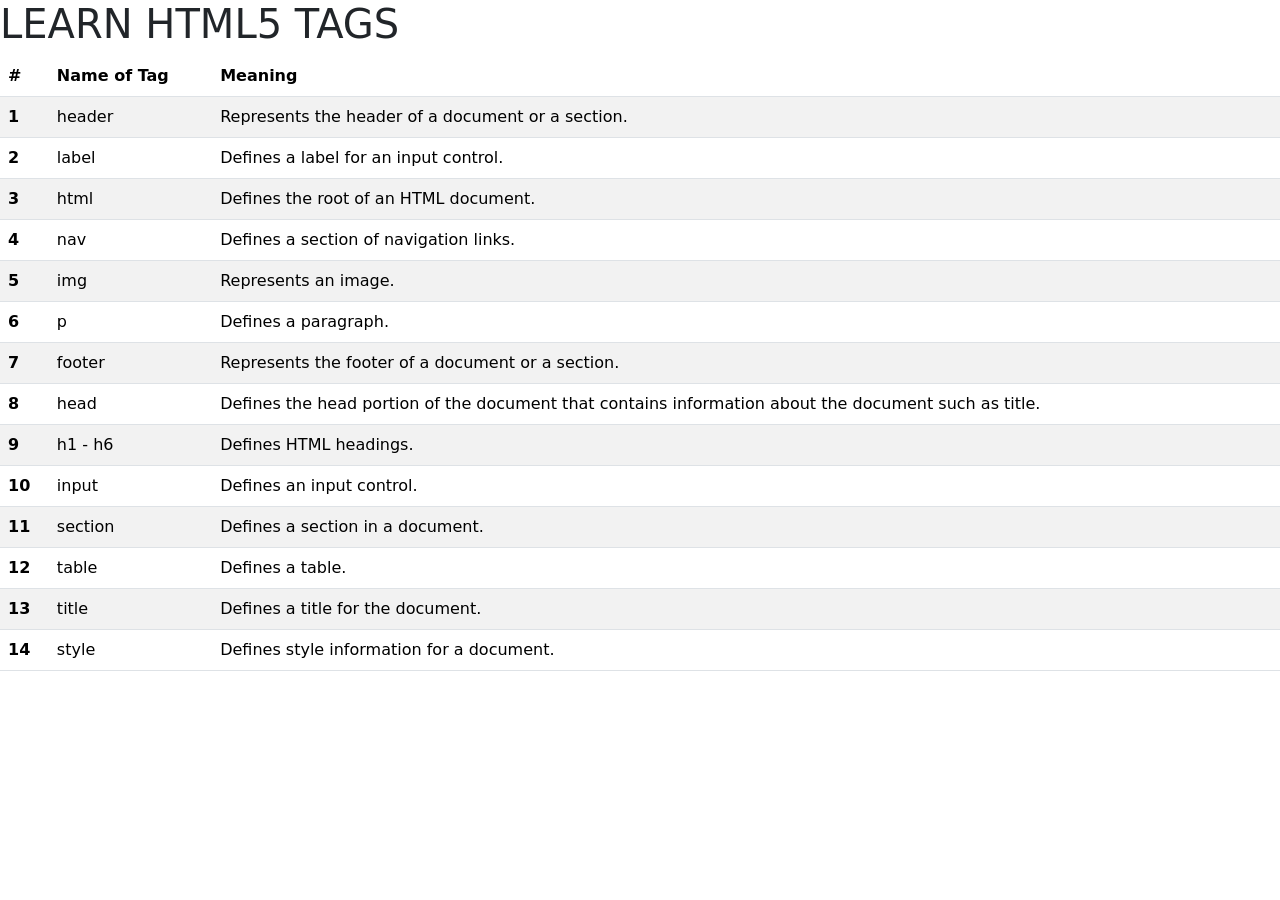
==== learn.html @ f1ef17a3 "first commit" ====
<!doctype html>
<html lang="en">
  <head>
    <meta charset="utf-8" />
    <meta name="viewport" content="width=device-width, initial-scale=1" />
    <title>Learn HTML5 Tags</title>
    <link
      href="https://cdn.jsdelivr.net/npm/bootstrap@5.3.8/dist/css/bootstrap.min.css"
      rel="stylesheet"
      integrity="sha384-sRIl4kxILFvY47J16cr9ZwB07vP4J8+LH7qKQnuqkuIAvNWLzeN8tE5YBujZqJLB"
      crossorigin="anonymous"
    />
  </head>
  <body>
    <header>
      <h1>LEARN HTML5 TAGS</h1>
    </header>

    <table class="table table-striped">
      <thead>
        <tr>
          <th scope="col">#</th>
          <th scope="col">Name of Tag</th>
          <th scope="col">Meaning</th>
        </tr>
      </thead>
      <tbody>
        <tr>
          <th scope="row">1</th>
          <td>header</td>
          <td>Represents the header of a document or a section.</td>
        </tr>
        <tr>
          <th scope="row">2</th>
          <td>label</td>
          <td>Defines a label for an input control.</td>
        </tr>
        <tr>
          <th scope="row">3</th>
          <td>html</td>
          <td>Defines the root of an HTML document.</td>
        </tr>
        <tr>
          <th scope="row">4</th>
          <td>nav</td>
          <td>Defines a section of navigation links.</td>
        </tr>
        <tr>
          <th scope="row">5</th>
          <td>img</td>
          <td>Represents an image.</td>
        </tr>
        <tr>
          <th scope="row">6</th>
          <td>p</td>
          <td>Defines a paragraph.</td>
        </tr>
        <tr>
          <th scope="row">7</th>
          <td>footer</td>
          <td>Represents the footer of a document or a section.</td>
        </tr>
        <tr>
          <th scope="row">8</th>
          <td>head</td>
          <td>
            Defines the head portion of the document that contains information
            about the document such as title.
          </td>
        </tr>
        <tr>
          <th scope="row">9</th>
          <td>h1 - h6</td>
          <td>Defines HTML headings.</td>
        </tr>
        <tr>
          <th scope="row">10</th>
          <td>input</td>
          <td>Defines an input control.</td>
        </tr>
        <tr>
          <th scope="row">11</th>
          <td>section</td>
          <td>Defines a section in a document.</td>
        </tr>
        <tr>
          <th scope="row">12</th>
          <td>table</td>
          <td>Defines a table.</td>
        </tr>
        <tr>
          <th scope="row">13</th>
          <td>title</td>
          <td>Defines a title for the document.</td>
        </tr>
        <tr>
          <th scope="row">14</th>
          <td>style</td>
          <td>Defines style information for a document.</td>
        </tr>
      </tbody>
    </table>
    <script
      src="https://cdn.jsdelivr.net/npm/bootstrap@5.3.8/dist/js/bootstrap.bundle.min.js"
      integrity="sha384-FKyoEForCGlyvwx9Hj09JcYn3nv7wiPVlz7YYwJrWVcXK/BmnVDxM+D2scQbITxI"
      crossorigin="anonymous"
    ></script>
  </body>
</html>
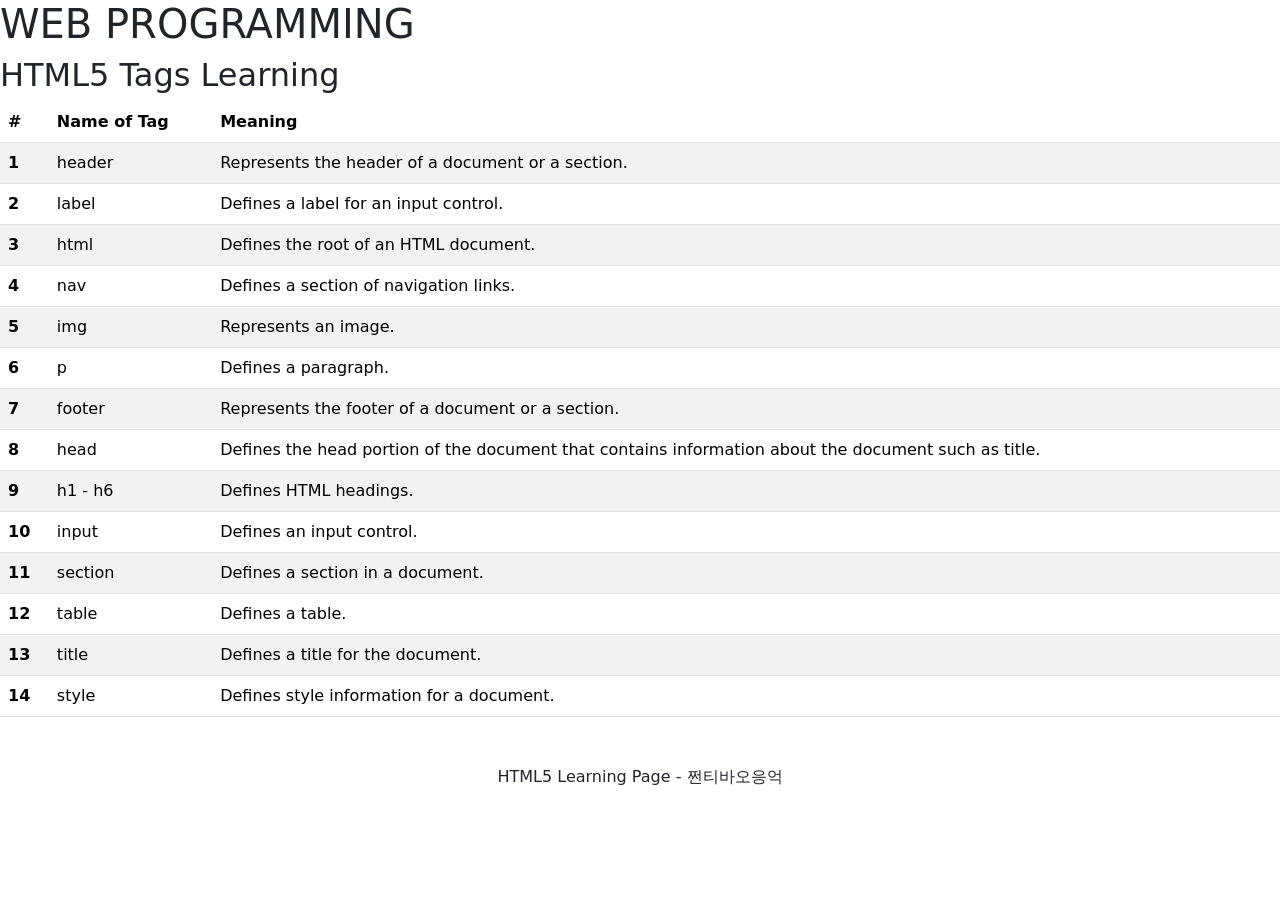
==== commit ea4f351f: "Add files via upload" ====
--- a/learn.html
+++ b/learn.html
@@ -13,7 +13,8 @@
   </head>
   <body>
     <header>
-      <h1>LEARN HTML5 TAGS</h1>
+      <h1>WEB PROGRAMMING</h1>
+      <h2>HTML5 Tags Learning</h2>
     </header>
 
     <table class="table table-striped">
@@ -100,6 +101,9 @@
         </tr>
       </tbody>
     </table>
+    <footer class="text-center mt-5 mb-3">
+      <p>HTML5 Learning Page - 쩐티바오응억</p>
+    </footer>
     <script
       src="https://cdn.jsdelivr.net/npm/bootstrap@5.3.8/dist/js/bootstrap.bundle.min.js"
       integrity="sha384-FKyoEForCGlyvwx9Hj09JcYn3nv7wiPVlz7YYwJrWVcXK/BmnVDxM+D2scQbITxI"
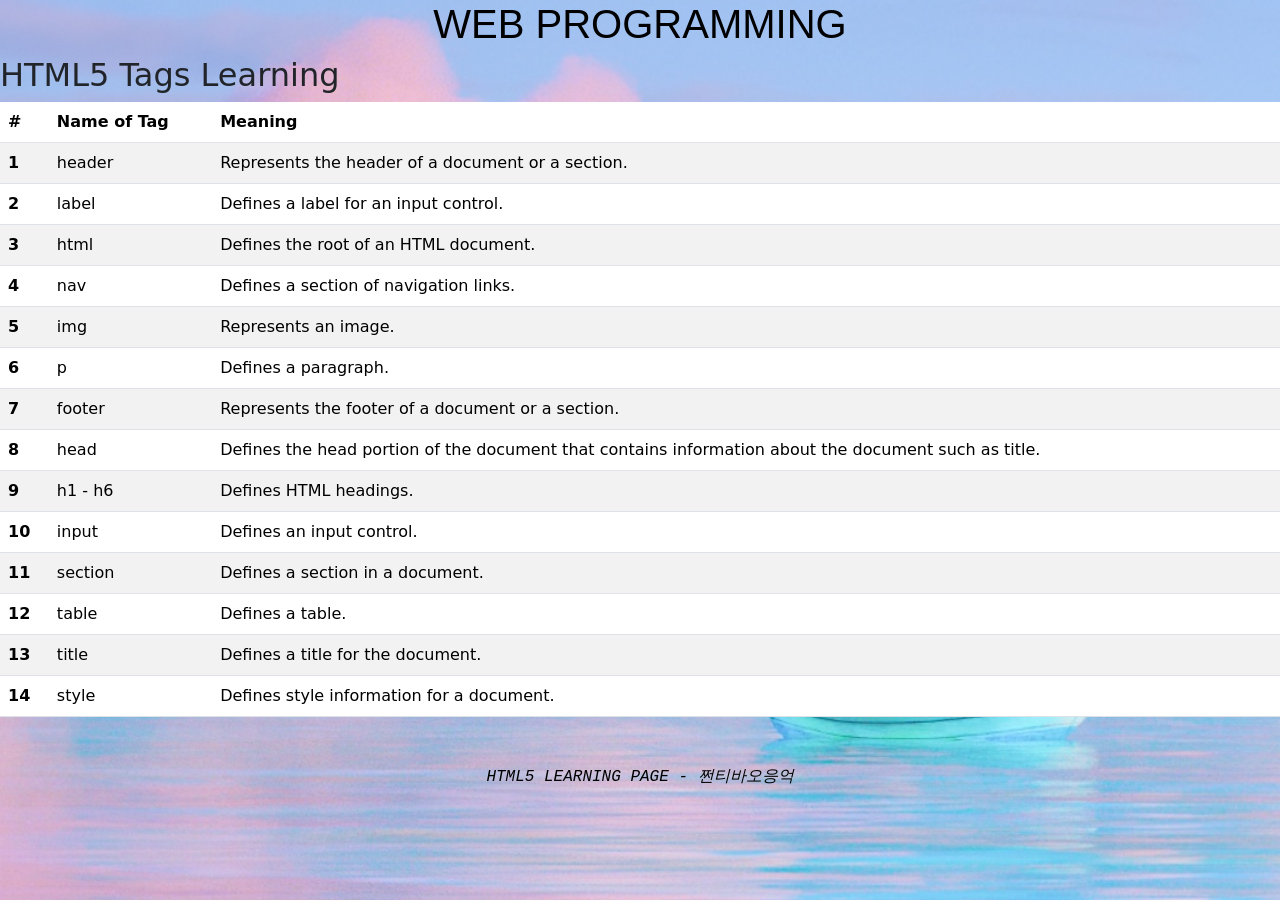
==== commit 52d620e8: "add pages" ====
--- a/learn.html
+++ b/learn.html
@@ -10,12 +10,11 @@
       integrity="sha384-sRIl4kxILFvY47J16cr9ZwB07vP4J8+LH7qKQnuqkuIAvNWLzeN8tE5YBujZqJLB"
       crossorigin="anonymous"
     />
+    <link rel="stylesheet" href="style.css" />
   </head>
   <body>
-    <header>
-      <h1>WEB PROGRAMMING</h1>
-      <h2>HTML5 Tags Learning</h2>
-    </header>
+    <h1>WEB PROGRAMMING</h1>
+    <h2>HTML5 Tags Learning</h2>
 
     <table class="table table-striped">
       <thead>
--- a/style.css
+++ b/style.css
@@ -0,0 +1,21 @@
+body {
+  background-image: url("2.jpg");
+  background-repeat: no-repeat;
+  background-size: cover;
+  background-position: center;
+  height: 100vh;
+}
+h1 {
+  color: black;
+  font-style: bold;
+  font-family: Arial, Helvetica, sans-serif;
+  text-transform: uppercase;
+  text-align: center;
+}
+p {
+  color: black;
+  font-style: italic;
+  font-family: "Courier New", Courier, monospace;
+  text-transform: uppercase;
+  text-align: center;
+}
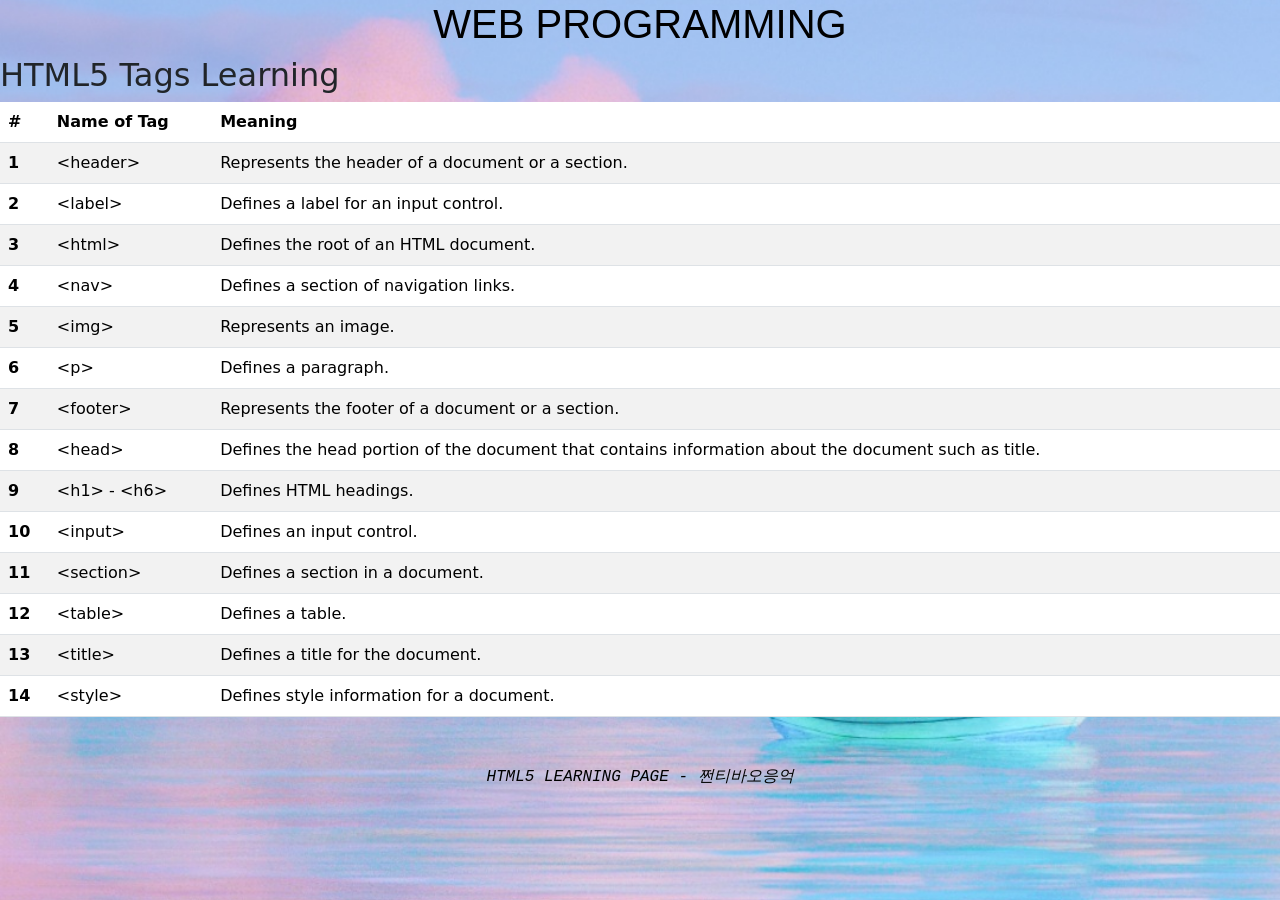
==== commit bfcf2dfb: "add pages" ====
--- a/learn.html
+++ b/learn.html
@@ -27,42 +27,42 @@
       <tbody>
         <tr>
           <th scope="row">1</th>
-          <td>header</td>
+          <td>&lt;header&gt;</td>
           <td>Represents the header of a document or a section.</td>
         </tr>
         <tr>
           <th scope="row">2</th>
-          <td>label</td>
+          <td>&lt;label&gt;</td>
           <td>Defines a label for an input control.</td>
         </tr>
         <tr>
           <th scope="row">3</th>
-          <td>html</td>
+          <td>&lt;html&gt;</td>
           <td>Defines the root of an HTML document.</td>
         </tr>
         <tr>
           <th scope="row">4</th>
-          <td>nav</td>
+          <td>&lt;nav&gt;</td>
           <td>Defines a section of navigation links.</td>
         </tr>
         <tr>
           <th scope="row">5</th>
-          <td>img</td>
+          <td>&lt;img&gt;</td>
           <td>Represents an image.</td>
         </tr>
         <tr>
           <th scope="row">6</th>
-          <td>p</td>
+          <td>&lt;p&gt;</td>
           <td>Defines a paragraph.</td>
         </tr>
         <tr>
           <th scope="row">7</th>
-          <td>footer</td>
+          <td>&lt;footer&gt;</td>
           <td>Represents the footer of a document or a section.</td>
         </tr>
         <tr>
           <th scope="row">8</th>
-          <td>head</td>
+          <td>&lt;head&gt;</td>
           <td>
             Defines the head portion of the document that contains information
             about the document such as title.
@@ -70,32 +70,32 @@
         </tr>
         <tr>
           <th scope="row">9</th>
-          <td>h1 - h6</td>
+          <td>&lt;h1&gt; - &lt;h6&gt;</td>
           <td>Defines HTML headings.</td>
         </tr>
         <tr>
           <th scope="row">10</th>
-          <td>input</td>
+          <td>&lt;input&gt;</td>
           <td>Defines an input control.</td>
         </tr>
         <tr>
           <th scope="row">11</th>
-          <td>section</td>
+          <td>&lt;section&gt;</td>
           <td>Defines a section in a document.</td>
         </tr>
         <tr>
           <th scope="row">12</th>
-          <td>table</td>
+          <td>&lt;table&gt;</td>
           <td>Defines a table.</td>
         </tr>
         <tr>
           <th scope="row">13</th>
-          <td>title</td>
+          <td>&lt;title&gt;</td>
           <td>Defines a title for the document.</td>
         </tr>
         <tr>
           <th scope="row">14</th>
-          <td>style</td>
+          <td>&lt;style&gt;</td>
           <td>Defines style information for a document.</td>
         </tr>
       </tbody>
--- a/style.css
+++ b/style.css
@@ -1,5 +1,5 @@
 body {
-  background-image: url("2.jpg");
+  background-image: url("background.jpg");
   background-repeat: no-repeat;
   background-size: cover;
   background-position: center;
@@ -19,3 +19,10 @@
   text-transform: uppercase;
   text-align: center;
 }
+nav {
+  text-align: right;
+}
+nav li {
+  display: inline;
+  margin-left: 20px;
+}
